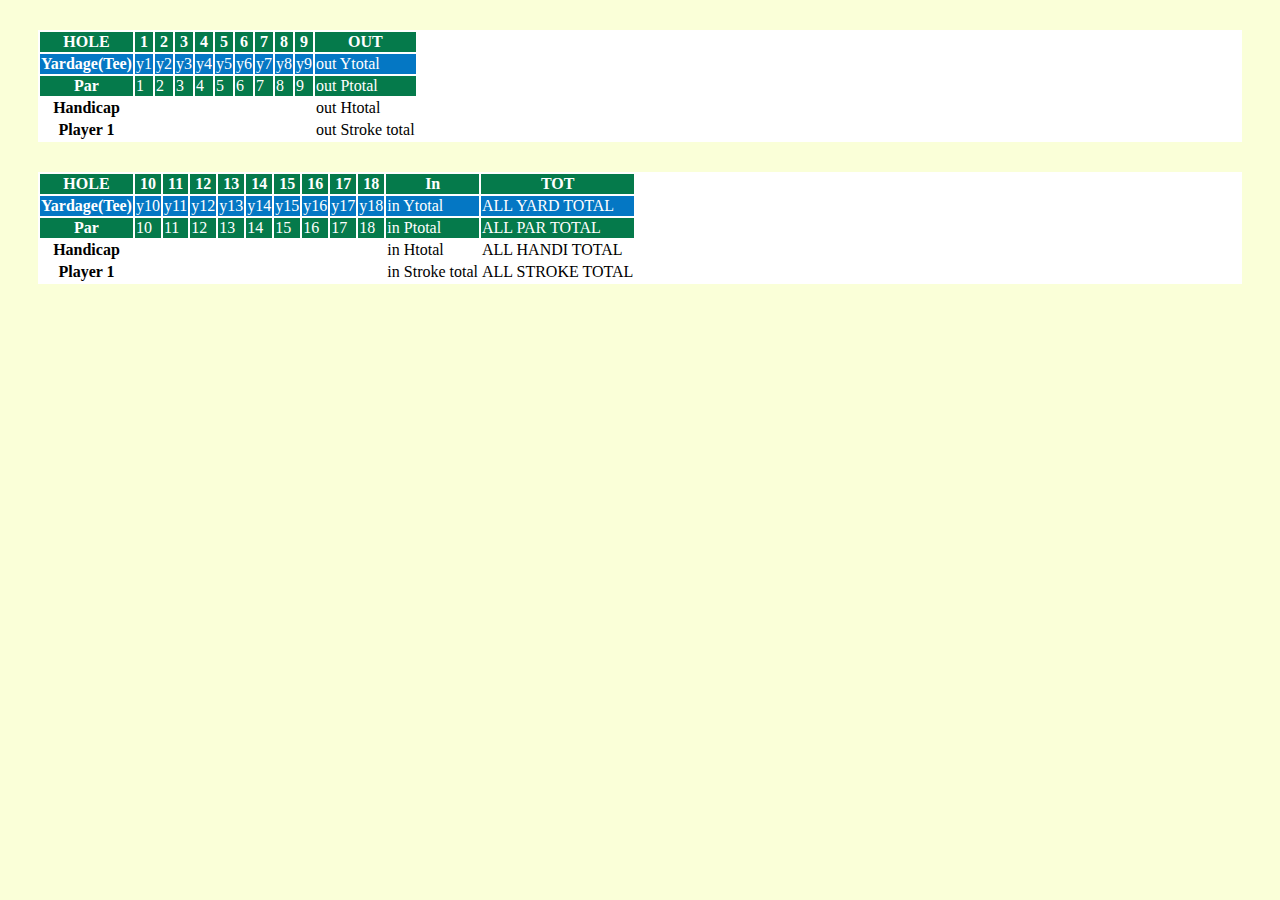
==== scorecard.html @ 48901b78 "fetched data" ====
<!DOCTYPE html>
<html lang="en">
<head>
    <meta charset="UTF-8">
    <meta http-equiv="X-UA-Compatible" content="IE=edge">
    <meta name="viewport" content="width=device-width, initial-scale=1.0">
    <link href="https://cdn.jsdelivr.net/npm/bootstrap@5.1.3/dist/css/bootstrap.min.css" rel="stylesheet" integrity="sha384-1BmE4kWBq78iYhFldvKuhfTAU6auU8tT94WrHftjDbrCEXSU1oBoqyl2QvZ6jIW3" crossorigin="anonymous">
    <link rel="stylesheet" href="css/style.css">
    <title>Golf Scorecard</title>
</head>
<body>
    <div class="container">
        <div class="table-responsive-md">
            <table class="table table-bordered border-dark" id="table1">
                <thead>
                    <tr class="out-row-1">
                        <th scope="col">HOLE</th>
                        <th scope="col">1</th>
                        <th scope="col">2</th>
                        <th scope="col">3</th>
                        <th scope="col">4</th>
                        <th scope="col">5</th>
                        <th scope="col">6</th>
                        <th scope="col">7</th>
                        <th scope="col">8</th>
                        <th scope="col">9</th>
                        <th scope="col">OUT</th>
                        
                    </tr>
                </thead>
                <tbody>
                    <tr class="out-row-2">
                        <th scope="row">Yardage(Tee)</th>
                        <td id="y1-h1">y1</td>
                        <td id="y2-h2">y2</td>
                        <td id="y3-h3">y3</td>
                        <td id="y4-h4">y4</td>
                        <td id="y5-h5">y5</td>
                        <td id="y6-h6">y6</td>
                        <td id="y7-h7">y7</td>
                        <td id="y8-h8">y8</td>
                        <td id="y9-h9">y9</td>
                        <td id="out-yard-total">out Ytotal</td>
                    </tr>

                    <tr class="out-row-3" id="tr-out-3">
                        <th scope="row">Par</th>
                        <td class="p1">1</td>
                        <td class="p1">2</td>
                        <td class="p1">3</td>
                        <td class="p1">4</td>
                        <td class="p1">5</td>
                        <td class="p1">6</td>
                        <td class="p1">7</td>
                        <td class="p1">8</td>
                        <td class="p1">9</td>
                        <td id="out-par-total">out Ptotal</td>
                    </tr>

                    <tr>
                        <th scope="row">Handicap</th>
                        <td></td>
                        <td></td>
                        <td></td>
                        <td></td>
                        <td></td>
                        <td></td>
                        <td></td>
                        <td></td>
                        <td></td>
                        <td>out Htotal</td>
                    </tr>

                    <tr>
                        <th scope="row">Player 1</th>
                        <td></td>
                        <td></td>
                        <td></td>
                        <td></td>
                        <td></td>
                        <td></td>
                        <td></td>
                        <td></td>
                        <td></td>
                        <td>out Stroke total</td>
                    </tr>
                </tbody>
            </table>
        </div>


        <div class="table-responsive-md">
            <table class="table table-bordered border-dark" id="table2">
                <thead>
                    <tr class="in-row-1">
                        <th scope="col">HOLE</th>
                        <th scope="col">10</th>
                        <th scope="col">11</th>
                        <th scope="col">12</th>
                        <th scope="col">13</th>
                        <th scope="col">14</th>
                        <th scope="col">15</th>
                        <th scope="col">16</th>
                        <th scope="col">17</th>
                        <th scope="col">18</th>
                        <th scope="col">In</th>
                        <th scope="col">TOT</th>
                    </tr>
                </thead>
                <tbody>
                    <tr class="in-row-2">
                        <th scope="row">Yardage(Tee)</th>
                        <td id="y1-h1">y10</td>
                        <td>y11</td>
                        <td>y12</td>
                        <td>y13</td>
                        <td>y14</td>
                        <td>y15</td>
                        <td>y16</td>
                        <td>y17</td>
                        <td>y18</td>
                        <td>in Ytotal</td>
                        <td>ALL YARD TOTAL</td>
                    </tr>

                    <tr class="in-row-3">
                        <th scope="row">Par</th>
                        <td>10</td>
                        <td>11</td>
                        <td>12</td>
                        <td>13</td>
                        <td>14</td>
                        <td>15</td>
                        <td>16</td>
                        <td>17</td>
                        <td>18</td>
                        <td id="in-par-total">in Ptotal</td>
                        <td>ALL PAR TOTAL</td>
                    </tr>

                    <tr>
                        <th scope="row">Handicap</th>
                        <td></td>
                        <td></td>
                        <td></td>
                        <td></td>
                        <td></td>
                        <td></td>
                        <td></td>
                        <td></td>
                        <td></td>
                        <td>in Htotal</td>
                        <td>ALL HANDI TOTAL</td>
                    </tr>

                    <tr>
                        <th scope="row">Player 1</th>
                        <td></td>
                        <td></td>
                        <td></td>
                        <td></td>
                        <td></td>
                        <td></td>
                        <td></td>
                        <td></td>
                        <td></td>
                        <td>in Stroke total</td>
                        <td>ALL STROKE TOTAL</td>
                    </tr>
                </tbody>
            </table>
        </div>
    </div>




</body>
<script src="/js/main.js"></script>
</html>
---- css/style.css ----
body {
  background-color: #FAFFD8;
}

.table-responsive-md {
  background-color: white;
  margin: 30px;
}

.in-row-1, .out-row-1 {
  background-color: #057A4B;
  color: white;
}

.in-row-2, .out-row-2 {
  background-color: #0477C4;
  color: white;
}

.in-row-3, .out-row-3 {
  background-color: #057A4B;
  color: white;
}

/*# sourceMappingURL=style.css.map */
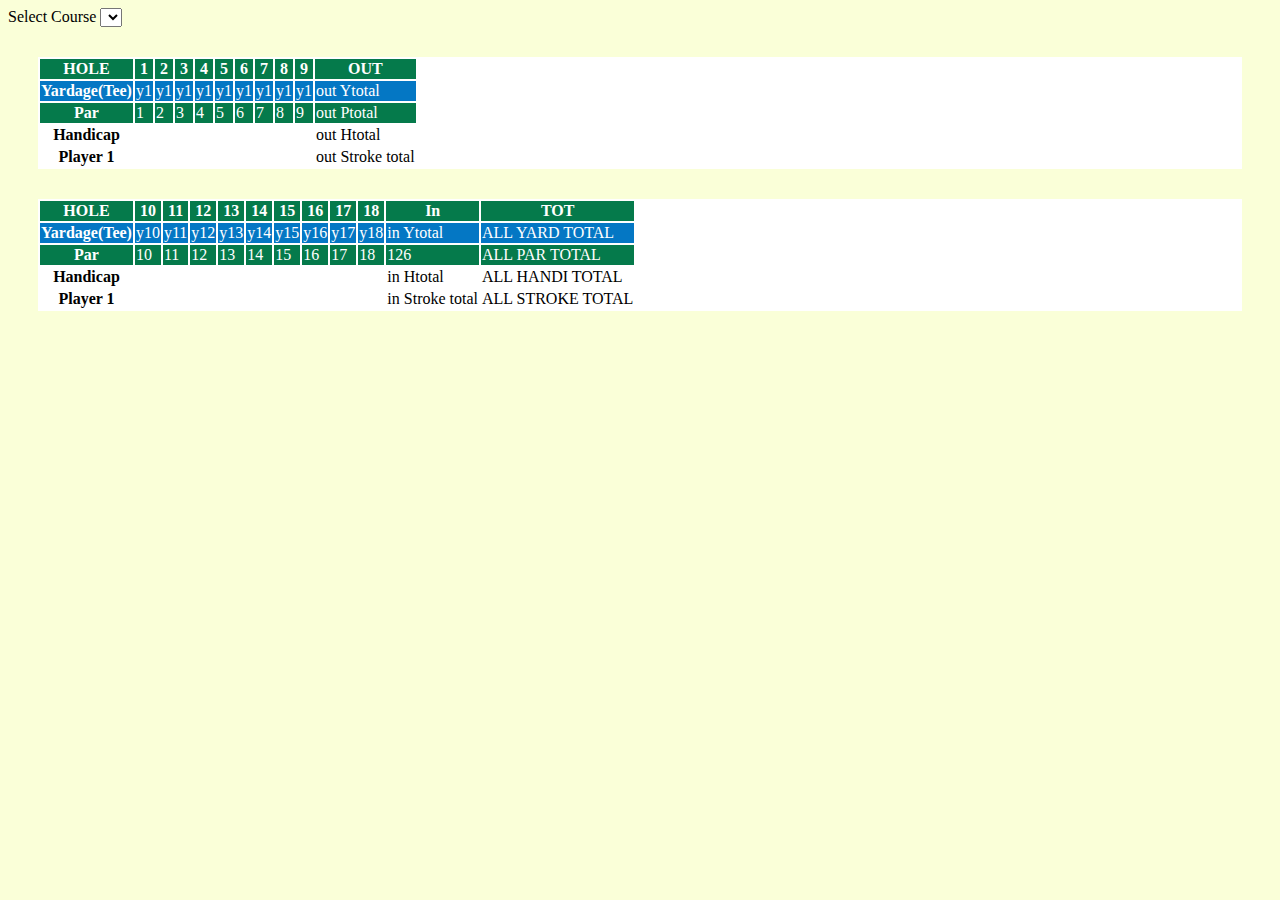
==== commit dc855c27: "changed  html classes, added function to calculate sum" ====
--- a/scorecard.html
+++ b/scorecard.html
@@ -10,10 +10,25 @@
 </head>
 <body>
     <div class="container">
+        <div class="row">
+            <div class="col-lg-12" id="header"></div>
+        </div>
+        <div class="row">
+            <div class="col-lg-12">
+                <div id="options-container"></div>
+            </div>
+        </div>
+
+        <div class="form-group">
+            <label for="course-select">Select Course</label>
+            <select class="form-control" id="course-select"></select>
+        </div>
+          
+          
         <div class="table-responsive-md">
             <table class="table table-bordered border-dark" id="table1">
                 <thead>
-                    <tr class="out-row-1">
+                    <tr class="out-hole-head">
                         <th scope="col">HOLE</th>
                         <th scope="col">1</th>
                         <th scope="col">2</th>
@@ -29,50 +44,50 @@
                     </tr>
                 </thead>
                 <tbody>
-                    <tr class="out-row-2">
+                    <tr class="out-yard-row">
                         <th scope="row">Yardage(Tee)</th>
-                        <td id="y1-h1">y1</td>
-                        <td id="y2-h2">y2</td>
-                        <td id="y3-h3">y3</td>
-                        <td id="y4-h4">y4</td>
-                        <td id="y5-h5">y5</td>
-                        <td id="y6-h6">y6</td>
-                        <td id="y7-h7">y7</td>
-                        <td id="y8-h8">y8</td>
-                        <td id="y9-h9">y9</td>
+                        <td class="yardOut">y1</td>
+                        <td class="yardOut">y1</td>
+                        <td class="yardOut">y1</td>
+                        <td class="yardOut">y1</td>
+                        <td class="yardOut">y1</td>
+                        <td class="yardOut">y1</td>
+                        <td class="yardOut">y1</td>
+                        <td class="yardOut">y1</td>
+                        <td class="yardOut">y1</td>
                         <td id="out-yard-total">out Ytotal</td>
                     </tr>
 
-                    <tr class="out-row-3" id="tr-out-3">
+                    <tr class="out-par-row">
                         <th scope="row">Par</th>
-                        <td class="p1">1</td>
-                        <td class="p1">2</td>
-                        <td class="p1">3</td>
-                        <td class="p1">4</td>
-                        <td class="p1">5</td>
-                        <td class="p1">6</td>
-                        <td class="p1">7</td>
-                        <td class="p1">8</td>
-                        <td class="p1">9</td>
+                        <td class="parOut">1</td>
+                        <td class="parOut">2</td>
+                        <td class="parOut">3</td>
+                        <td class="parOut">4</td>
+                        <td class="parOut">5</td>
+                        <td class="parOut">6</td>
+                        <td class="parOut">7</td>
+                        <td class="parOut">8</td>
+                        <td class="parOut">9</td>
                         <td id="out-par-total">out Ptotal</td>
                     </tr>
 
-                    <tr>
+                    <tr class="out-hand-row">
                         <th scope="row">Handicap</th>
-                        <td></td>
-                        <td></td>
-                        <td></td>
-                        <td></td>
-                        <td></td>
-                        <td></td>
-                        <td></td>
-                        <td></td>
-                        <td></td>
-                        <td>out Htotal</td>
+                        <td class="handOut"></td>
+                        <td class="handOut"></td>
+                        <td class="handOut"></td>
+                        <td class="handOut"></td>
+                        <td class="handOut"></td>
+                        <td class="handOut"></td>
+                        <td class="handOut"></td>
+                        <td class="handOut"></td>
+                        <td class="handOut"></td>
+                        <td id="out-hand-total">out Htotal</td>
                     </tr>
 
                     <tr>
-                        <th scope="row">Player 1</th>
+                        <th scope="row" class="player1In">Player 1</th>
                         <td></td>
                         <td></td>
                         <td></td>
@@ -92,7 +107,7 @@
         <div class="table-responsive-md">
             <table class="table table-bordered border-dark" id="table2">
                 <thead>
-                    <tr class="in-row-1">
+                    <tr class="in-hole-head">
                         <th scope="col">HOLE</th>
                         <th scope="col">10</th>
                         <th scope="col">11</th>
@@ -108,53 +123,53 @@
                     </tr>
                 </thead>
                 <tbody>
-                    <tr class="in-row-2">
+                    <tr class="in-yard-row">
                         <th scope="row">Yardage(Tee)</th>
-                        <td id="y1-h1">y10</td>
-                        <td>y11</td>
-                        <td>y12</td>
-                        <td>y13</td>
-                        <td>y14</td>
-                        <td>y15</td>
-                        <td>y16</td>
-                        <td>y17</td>
-                        <td>y18</td>
-                        <td>in Ytotal</td>
-                        <td>ALL YARD TOTAL</td>
+                        <td class="yardIn">y10</td>
+                        <td class="yardIn">y11</td>
+                        <td class="yardIn">y12</td>
+                        <td class="yardIn">y13</td>
+                        <td class="yardIn">y14</td>
+                        <td class="yardIn">y15</td>
+                        <td class="yardIn">y16</td>
+                        <td class="yardIn">y17</td>
+                        <td class="yardIn">y18</td>
+                        <td id="in-yard-total">in Ytotal</td>
+                        <td id="all-yardage">ALL YARD TOTAL</td>
                     </tr>
 
-                    <tr class="in-row-3">
+                    <tr class="in-par-row">
                         <th scope="row">Par</th>
-                        <td>10</td>
-                        <td>11</td>
-                        <td>12</td>
-                        <td>13</td>
-                        <td>14</td>
-                        <td>15</td>
-                        <td>16</td>
-                        <td>17</td>
-                        <td>18</td>
+                        <td class="parIn">10</td>
+                        <td class="parIn">11</td>
+                        <td class="parIn">12</td>
+                        <td class="parIn">13</td>
+                        <td class="parIn">14</td>
+                        <td class="parIn">15</td>
+                        <td class="parIn">16</td>
+                        <td class="parIn">17</td>
+                        <td class="parIn">18</td>
                         <td id="in-par-total">in Ptotal</td>
-                        <td>ALL PAR TOTAL</td>
+                        <td id="all-Par-Score">ALL PAR TOTAL</td>
                     </tr>
 
                     <tr>
                         <th scope="row">Handicap</th>
-                        <td></td>
-                        <td></td>
-                        <td></td>
-                        <td></td>
-                        <td></td>
-                        <td></td>
-                        <td></td>
-                        <td></td>
-                        <td></td>
-                        <td>in Htotal</td>
-                        <td>ALL HANDI TOTAL</td>
+                        <td class="handIn"></td>
+                        <td class="handIn"></td>
+                        <td class="handIn"></td>
+                        <td class="handIn"></td>
+                        <td class="handIn"></td>
+                        <td class="handIn"></td>
+                        <td class="handIn"></td>
+                        <td class="handIn"></td>
+                        <td class="handIn"></td>
+                        <td id="in-hand-total">in Htotal</td>
+                        <td id="all-handicap">ALL HANDI TOTAL</td>
                     </tr>
 
                     <tr>
-                        <th scope="row">Player 1</th>
+                        <th scope="row" class="player1In">Player 1</th>
                         <td></td>
                         <td></td>
                         <td></td>
--- a/css/style.css
+++ b/css/style.css
@@ -7,17 +7,17 @@
   margin: 30px;
 }
 
-.in-row-1, .out-row-1 {
+.out-hole-head, .in-hole-head {
   background-color: #057A4B;
   color: white;
 }
 
-.in-row-2, .out-row-2 {
+.out-yard-row, .in-yard-row {
   background-color: #0477C4;
   color: white;
 }
 
-.in-row-3, .out-row-3 {
+.out-par-row, .in-par-row {
   background-color: #057A4B;
   color: white;
 }
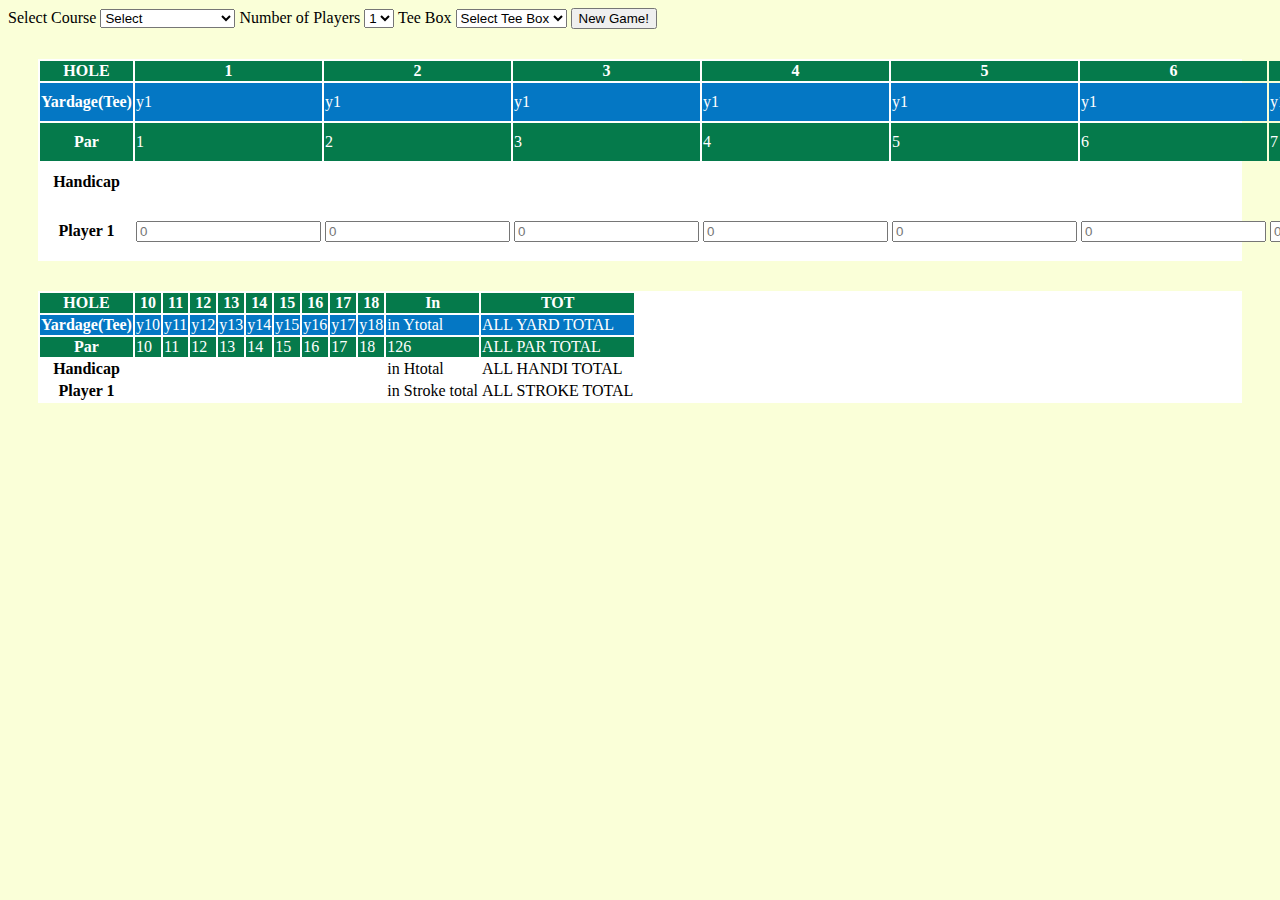
==== commit 231c384b: "added course autofill for yardage, par, and handicap" ====
--- a/scorecard.html
+++ b/scorecard.html
@@ -18,12 +18,31 @@
                 <div id="options-container"></div>
             </div>
         </div>
-
         <div class="form-group">
-            <label for="course-select">Select Course</label>
-            <select class="form-control" id="course-select"></select>
+            <form action="" >
+                <label for="course-select">Select Course</label>
+                <select class="form-control" id="course-select" name="courses">
+                    <option value="Select">Select</option>
+                    <option value="Fox Hollow">Fox Hollow</option>
+                    <option value="Thanksgiving Point">Thanksgiving Point</option>
+                    <option value="Spanish Oaks">Spanish Oaks</option>
+                </select>
+                <label for="player-select">Number of Players</label>
+                <select class="form-control" id="player-select" name="players">
+                    <option value="1">1</option>
+                    <option value="2">2</option>
+                    <option value="3">3</option>
+                    <option value="4">4</option>
+                </select>
+                <label for="teeBox-select">Tee Box</label>
+                <select class="form-control" id="teeBox-select" name="teeBox" value="" onchange="selectTeeBox">
+                    <option value="">Select Tee Box</option>
+                </select>
+                <button type="submit">New Game!</button>
+            </form>
         </div>
           
+        
           
         <div class="table-responsive-md">
             <table class="table table-bordered border-dark" id="table1">
@@ -46,57 +65,57 @@
                 <tbody>
                     <tr class="out-yard-row">
                         <th scope="row">Yardage(Tee)</th>
-                        <td class="yardOut">y1</td>
-                        <td class="yardOut">y1</td>
-                        <td class="yardOut">y1</td>
-                        <td class="yardOut">y1</td>
-                        <td class="yardOut">y1</td>
-                        <td class="yardOut">y1</td>
-                        <td class="yardOut">y1</td>
-                        <td class="yardOut">y1</td>
-                        <td class="yardOut">y1</td>
+                        <td class="yardOut" id="y1">y1</td>
+                        <td class="yardOut" id="y2">y1</td>
+                        <td class="yardOut" id="y3">y1</td>
+                        <td class="yardOut" id="y4">y1</td>
+                        <td class="yardOut" id="y5">y1</td>
+                        <td class="yardOut" id="y6">y1</td>
+                        <td class="yardOut" id="y7">y1</td>
+                        <td class="yardOut" id="y8">y1</td>
+                        <td class="yardOut" id="y9">y1</td>
                         <td id="out-yard-total">out Ytotal</td>
                     </tr>
 
                     <tr class="out-par-row">
                         <th scope="row">Par</th>
-                        <td class="parOut">1</td>
-                        <td class="parOut">2</td>
-                        <td class="parOut">3</td>
-                        <td class="parOut">4</td>
-                        <td class="parOut">5</td>
-                        <td class="parOut">6</td>
-                        <td class="parOut">7</td>
-                        <td class="parOut">8</td>
-                        <td class="parOut">9</td>
+                        <td class="parOut" id="p1">1</td>
+                        <td class="parOut" id="p2">2</td>
+                        <td class="parOut" id="p3">3</td>
+                        <td class="parOut" id="p4">4</td>
+                        <td class="parOut" id="p5">5</td>
+                        <td class="parOut" id="p6">6</td>
+                        <td class="parOut" id="p7">7</td>
+                        <td class="parOut" id="p8">8</td>
+                        <td class="parOut" id="p9">9</td>
                         <td id="out-par-total">out Ptotal</td>
                     </tr>
 
                     <tr class="out-hand-row">
                         <th scope="row">Handicap</th>
-                        <td class="handOut"></td>
-                        <td class="handOut"></td>
-                        <td class="handOut"></td>
-                        <td class="handOut"></td>
-                        <td class="handOut"></td>
-                        <td class="handOut"></td>
-                        <td class="handOut"></td>
-                        <td class="handOut"></td>
-                        <td class="handOut"></td>
+                        <td class="handOut" id="h1"></td>
+                        <td class="handOut" id="h2"></td>
+                        <td class="handOut" id="h3"></td>
+                        <td class="handOut" id="h4"></td>
+                        <td class="handOut" id="h5"></td>
+                        <td class="handOut" id="h6"></td>
+                        <td class="handOut" id="h7"></td>
+                        <td class="handOut" id="h8"></td>
+                        <td class="handOut" id="h9"></td>
                         <td id="out-hand-total">out Htotal</td>
                     </tr>
 
                     <tr>
                         <th scope="row" class="player1In">Player 1</th>
-                        <td></td>
-                        <td></td>
-                        <td></td>
-                        <td></td>
-                        <td></td>
-                        <td></td>
-                        <td></td>
-                        <td></td>
-                        <td></td>
+                        <td><input type="number" onchange="saveValue(this)" class="score-1" name="quantity" min="1" placeholder="0"></td>
+                        <td><input type="number" class="score-1" name="quantity" min="1" placeholder="0"></td>
+                        <td><input type="number" class="score-1" name="quantity" min="1" placeholder="0"></td>
+                        <td><input type="number" class="score-1" name="quantity" min="1" placeholder="0"></td>
+                        <td><input type="number" class="score-1" name="quantity" min="1" placeholder="0"></td>
+                        <td><input type="number" class="score-1" name="quantity" min="1" placeholder="0"></td>
+                        <td><input type="number" class="score-1" name="quantity" min="1" placeholder="0"></td>
+                        <td><input type="number" class="score-1" name="quantity" min="1" placeholder="0"></td>
+                        <td><input type="number" class="score-1" name="quantity" min="1" placeholder="0"></td>
                         <td>out Stroke total</td>
                     </tr>
                 </tbody>
@@ -125,45 +144,45 @@
                 <tbody>
                     <tr class="in-yard-row">
                         <th scope="row">Yardage(Tee)</th>
-                        <td class="yardIn">y10</td>
-                        <td class="yardIn">y11</td>
-                        <td class="yardIn">y12</td>
-                        <td class="yardIn">y13</td>
-                        <td class="yardIn">y14</td>
-                        <td class="yardIn">y15</td>
-                        <td class="yardIn">y16</td>
-                        <td class="yardIn">y17</td>
-                        <td class="yardIn">y18</td>
+                        <td class="yardIn" id="y10">y10</td>
+                        <td class="yardIn" id="y11">y11</td>
+                        <td class="yardIn" id="y12">y12</td>
+                        <td class="yardIn" id="y13">y13</td>
+                        <td class="yardIn" id="y14">y14</td>
+                        <td class="yardIn" id="y15">y15</td>
+                        <td class="yardIn" id="y16">y16</td>
+                        <td class="yardIn" id="y17">y17</td>
+                        <td class="yardIn" id="y18">y18</td>
                         <td id="in-yard-total">in Ytotal</td>
                         <td id="all-yardage">ALL YARD TOTAL</td>
                     </tr>
 
                     <tr class="in-par-row">
                         <th scope="row">Par</th>
-                        <td class="parIn">10</td>
-                        <td class="parIn">11</td>
-                        <td class="parIn">12</td>
-                        <td class="parIn">13</td>
-                        <td class="parIn">14</td>
-                        <td class="parIn">15</td>
-                        <td class="parIn">16</td>
-                        <td class="parIn">17</td>
-                        <td class="parIn">18</td>
+                        <td class="parIn" id="p10">10</td>
+                        <td class="parIn" id="p11">11</td>
+                        <td class="parIn" id="p12">12</td>
+                        <td class="parIn" id="p13">13</td>
+                        <td class="parIn" id="p14">14</td>
+                        <td class="parIn" id="p15">15</td>
+                        <td class="parIn" id="p16">16</td>
+                        <td class="parIn" id="p17">17</td>
+                        <td class="parIn" id="p18">18</td>
                         <td id="in-par-total">in Ptotal</td>
                         <td id="all-Par-Score">ALL PAR TOTAL</td>
                     </tr>
 
                     <tr>
                         <th scope="row">Handicap</th>
-                        <td class="handIn"></td>
-                        <td class="handIn"></td>
-                        <td class="handIn"></td>
-                        <td class="handIn"></td>
-                        <td class="handIn"></td>
-                        <td class="handIn"></td>
-                        <td class="handIn"></td>
-                        <td class="handIn"></td>
-                        <td class="handIn"></td>
+                        <td class="handIn" id="h10"></td>
+                        <td class="handIn" id="h11"></td>
+                        <td class="handIn" id="h12"></td>
+                        <td class="handIn" id="h13"></td>
+                        <td class="handIn" id="h14"></td>
+                        <td class="handIn" id="h15"></td>
+                        <td class="handIn" id="h16"></td>
+                        <td class="handIn" id="h17"></td>
+                        <td class="handIn" id="h18"></td>
                         <td id="in-hand-total">in Htotal</td>
                         <td id="all-handicap">ALL HANDI TOTAL</td>
                     </tr>
@@ -186,10 +205,21 @@
             </table>
         </div>
     </div>
-
+    <template>
+        <th scope="row" class="player1In">Player 1</th>
+        <td><input type="number" id="quantity" name="quantity" min="1" placeholder="0"></td>
+        <td><input type="number" id="quantity" name="quantity" min="1" placeholder="0"></td>
+        <td><input type="number" id="quantity" name="quantity" min="1" placeholder="0"></td>
+        <td><input type="number" id="quantity" name="quantity" min="1" placeholder="0"></td>
+        <td><input type="number" id="quantity" name="quantity" min="1" placeholder="0"></td>
+        <td><input type="number" id="quantity" name="quantity" min="1" placeholder="0"></td>
+        <td><input type="number" id="quantity" name="quantity" min="1" placeholder="0"></td>
+        <td><input type="number" id="quantity" name="quantity" min="1" placeholder="0"></td>
+        <td><input type="number" id="quantity" name="quantity" min="1" placeholder="0"></td>
+    </template>
 
 
 
 </body>
-<script src="/js/main.js"></script>
+<script src="./js/main.js"></script>
 </html>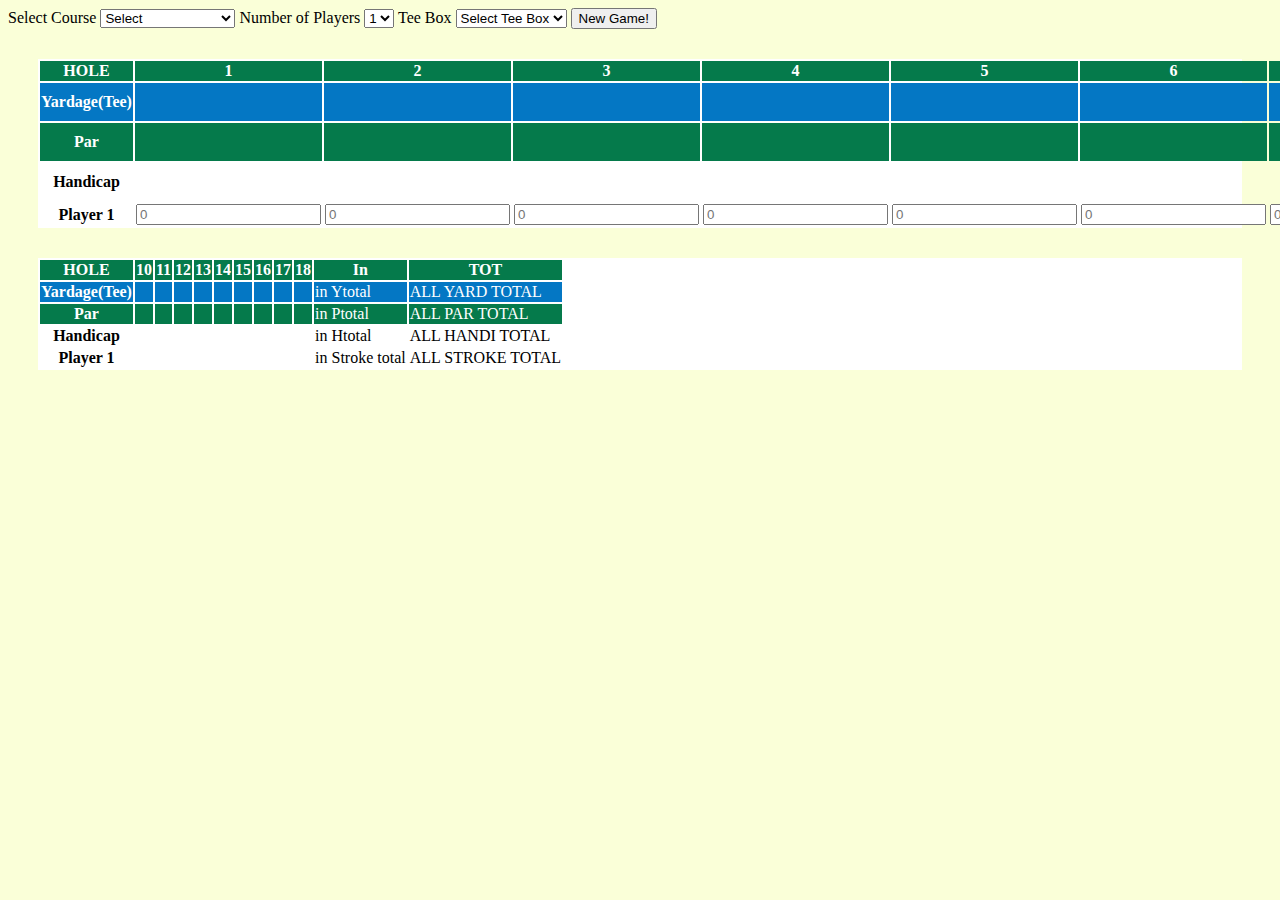
==== commit 37987f35: "added function to calculate stroke total" ====
--- a/scorecard.html
+++ b/scorecard.html
@@ -65,29 +65,29 @@
                 <tbody>
                     <tr class="out-yard-row">
                         <th scope="row">Yardage(Tee)</th>
-                        <td class="yardOut" id="y1">y1</td>
-                        <td class="yardOut" id="y2">y1</td>
-                        <td class="yardOut" id="y3">y1</td>
-                        <td class="yardOut" id="y4">y1</td>
-                        <td class="yardOut" id="y5">y1</td>
-                        <td class="yardOut" id="y6">y1</td>
-                        <td class="yardOut" id="y7">y1</td>
-                        <td class="yardOut" id="y8">y1</td>
-                        <td class="yardOut" id="y9">y1</td>
+                        <td class="yardOut" id="y1"></td>
+                        <td class="yardOut" id="y2"></td>
+                        <td class="yardOut" id="y3"></td>
+                        <td class="yardOut" id="y4"></td>
+                        <td class="yardOut" id="y5"></td>
+                        <td class="yardOut" id="y6"></td>
+                        <td class="yardOut" id="y7"></td>
+                        <td class="yardOut" id="y8"></td>
+                        <td class="yardOut" id="y9"></td>
                         <td id="out-yard-total">out Ytotal</td>
                     </tr>
 
                     <tr class="out-par-row">
                         <th scope="row">Par</th>
-                        <td class="parOut" id="p1">1</td>
-                        <td class="parOut" id="p2">2</td>
-                        <td class="parOut" id="p3">3</td>
-                        <td class="parOut" id="p4">4</td>
-                        <td class="parOut" id="p5">5</td>
-                        <td class="parOut" id="p6">6</td>
-                        <td class="parOut" id="p7">7</td>
-                        <td class="parOut" id="p8">8</td>
-                        <td class="parOut" id="p9">9</td>
+                        <td class="parOut" id="p1"></td>
+                        <td class="parOut" id="p2"></td>
+                        <td class="parOut" id="p3"></td>
+                        <td class="parOut" id="p4"></td>
+                        <td class="parOut" id="p5"></td>
+                        <td class="parOut" id="p6"></td>
+                        <td class="parOut" id="p7"></td>
+                        <td class="parOut" id="p8"></td>
+                        <td class="parOut" id="p9"></td>
                         <td id="out-par-total">out Ptotal</td>
                     </tr>
 
@@ -107,16 +107,16 @@
 
                     <tr>
                         <th scope="row" class="player1In">Player 1</th>
-                        <td><input type="number" onchange="saveValue(this)" class="score-1" name="quantity" min="1" placeholder="0"></td>
-                        <td><input type="number" class="score-1" name="quantity" min="1" placeholder="0"></td>
-                        <td><input type="number" class="score-1" name="quantity" min="1" placeholder="0"></td>
-                        <td><input type="number" class="score-1" name="quantity" min="1" placeholder="0"></td>
-                        <td><input type="number" class="score-1" name="quantity" min="1" placeholder="0"></td>
-                        <td><input type="number" class="score-1" name="quantity" min="1" placeholder="0"></td>
-                        <td><input type="number" class="score-1" name="quantity" min="1" placeholder="0"></td>
-                        <td><input type="number" class="score-1" name="quantity" min="1" placeholder="0"></td>
-                        <td><input type="number" class="score-1" name="quantity" min="1" placeholder="0"></td>
-                        <td>out Stroke total</td>
+                        <td><input type="number" class="score-1" name="quantity" min="1" placeholder="0"></td>
+                        <td><input type="number" class="score-1" name="quantity" min="1" placeholder="0"></td>
+                        <td><input type="number" class="score-1" name="quantity" min="1" placeholder="0"></td>
+                        <td><input type="number" class="score-1" name="quantity" min="1" placeholder="0"></td>
+                        <td><input type="number" class="score-1" name="quantity" min="1" placeholder="0"></td>
+                        <td><input type="number" class="score-1" name="quantity" min="1" placeholder="0"></td>
+                        <td><input type="number" class="score-1" name="quantity" min="1" placeholder="0"></td>
+                        <td><input type="number" class="score-1" name="quantity" min="1" placeholder="0"></td>
+                        <td><input type="number" class="score-1" name="quantity" min="1" placeholder="0"></td>
+                        <td id="playerOutTotal"></td>
                     </tr>
                 </tbody>
             </table>
@@ -144,32 +144,32 @@
                 <tbody>
                     <tr class="in-yard-row">
                         <th scope="row">Yardage(Tee)</th>
-                        <td class="yardIn" id="y10">y10</td>
-                        <td class="yardIn" id="y11">y11</td>
-                        <td class="yardIn" id="y12">y12</td>
-                        <td class="yardIn" id="y13">y13</td>
-                        <td class="yardIn" id="y14">y14</td>
-                        <td class="yardIn" id="y15">y15</td>
-                        <td class="yardIn" id="y16">y16</td>
-                        <td class="yardIn" id="y17">y17</td>
-                        <td class="yardIn" id="y18">y18</td>
+                        <td class="yardIn" id="y10"></td>
+                        <td class="yardIn" id="y11"></td>
+                        <td class="yardIn" id="y12"></td>
+                        <td class="yardIn" id="y13"></td>
+                        <td class="yardIn" id="y14"></td>
+                        <td class="yardIn" id="y15"></td>
+                        <td class="yardIn" id="y16"></td>
+                        <td class="yardIn" id="y17"></td>
+                        <td class="yardIn" id="y18"></td>
                         <td id="in-yard-total">in Ytotal</td>
                         <td id="all-yardage">ALL YARD TOTAL</td>
                     </tr>
 
                     <tr class="in-par-row">
                         <th scope="row">Par</th>
-                        <td class="parIn" id="p10">10</td>
-                        <td class="parIn" id="p11">11</td>
-                        <td class="parIn" id="p12">12</td>
-                        <td class="parIn" id="p13">13</td>
-                        <td class="parIn" id="p14">14</td>
-                        <td class="parIn" id="p15">15</td>
-                        <td class="parIn" id="p16">16</td>
-                        <td class="parIn" id="p17">17</td>
-                        <td class="parIn" id="p18">18</td>
+                        <td class="parIn" id="p10"></td>
+                        <td class="parIn" id="p11"></td>
+                        <td class="parIn" id="p12"></td>
+                        <td class="parIn" id="p13"></td>
+                        <td class="parIn" id="p14"></td>
+                        <td class="parIn" id="p15"></td>
+                        <td class="parIn" id="p16"></td>
+                        <td class="parIn" id="p17"></td>
+                        <td class="parIn" id="p18"></td>
                         <td id="in-par-total">in Ptotal</td>
-                        <td id="all-Par-Score">ALL PAR TOTAL</td>
+                        <td id="all-par">ALL PAR TOTAL</td>
                     </tr>
 
                     <tr>
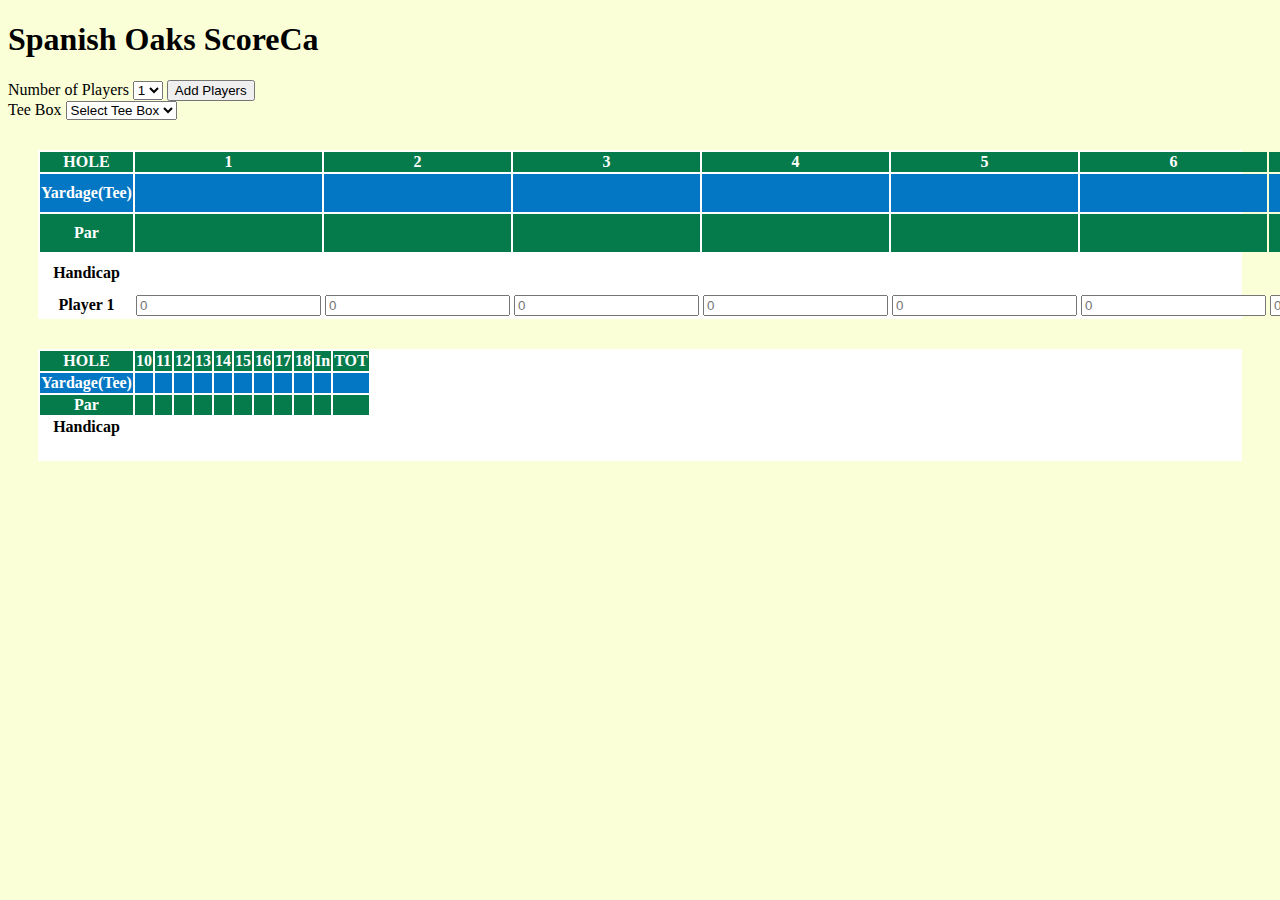
==== commit 357c576b: "cleaned up js added more functionality" ====
--- a/scorecard.html
+++ b/scorecard.html
@@ -20,25 +20,29 @@
         </div>
         <div class="form-group">
             <form action="" >
-                <label for="course-select">Select Course</label>
+                <h1>Spanish Oaks ScoreCa</h1>
+                <!-- <label for="course-select">Select Course</label>
                 <select class="form-control" id="course-select" name="courses">
                     <option value="Select">Select</option>
                     <option value="Fox Hollow">Fox Hollow</option>
                     <option value="Thanksgiving Point">Thanksgiving Point</option>
                     <option value="Spanish Oaks">Spanish Oaks</option>
-                </select>
-                <label for="player-select">Number of Players</label>
-                <select class="form-control" id="player-select" name="players">
-                    <option value="1">1</option>
-                    <option value="2">2</option>
-                    <option value="3">3</option>
-                    <option value="4">4</option>
-                </select>
+                </select> -->
+                <div>
+                    <label for="player-select">Number of Players</label>
+                    <select class="form-control" id="player-select" name="players">
+                        <option value="1">1</option>
+                        <option value="2">2</option>
+                        <option value="3">3</option>
+                        <option value="4">4</option>
+                    </select>
+                    <input type="button" id="playerButton" value="Add Players">
+                </div>
                 <label for="teeBox-select">Tee Box</label>
                 <select class="form-control" id="teeBox-select" name="teeBox" value="" onchange="selectTeeBox">
                     <option value="">Select Tee Box</option>
                 </select>
-                <button type="submit">New Game!</button>
+                
             </form>
         </div>
           
@@ -106,7 +110,7 @@
                     </tr>
 
                     <tr>
-                        <th scope="row" class="player1In">Player 1</th>
+                        <th scope="row" class="player1Out">Player 1</th>
                         <td><input type="number" class="score-1" name="quantity" min="1" placeholder="0"></td>
                         <td><input type="number" class="score-1" name="quantity" min="1" placeholder="0"></td>
                         <td><input type="number" class="score-1" name="quantity" min="1" placeholder="0"></td>
@@ -153,8 +157,8 @@
                         <td class="yardIn" id="y16"></td>
                         <td class="yardIn" id="y17"></td>
                         <td class="yardIn" id="y18"></td>
-                        <td id="in-yard-total">in Ytotal</td>
-                        <td id="all-yardage">ALL YARD TOTAL</td>
+                        <td id="in-yard-total"></td>
+                        <td id="all-yardage"></td>
                     </tr>
 
                     <tr class="in-par-row">
@@ -168,8 +172,8 @@
                         <td class="parIn" id="p16"></td>
                         <td class="parIn" id="p17"></td>
                         <td class="parIn" id="p18"></td>
-                        <td id="in-par-total">in Ptotal</td>
-                        <td id="all-par">ALL PAR TOTAL</td>
+                        <td id="in-par-total"></td>
+                        <td id="all-par"></td>
                     </tr>
 
                     <tr>
@@ -183,30 +187,30 @@
                         <td class="handIn" id="h16"></td>
                         <td class="handIn" id="h17"></td>
                         <td class="handIn" id="h18"></td>
-                        <td id="in-hand-total">in Htotal</td>
-                        <td id="all-handicap">ALL HANDI TOTAL</td>
+                        <td id="in-hand-total"></td>
+                        <td id="all-handicap"></td>
                     </tr>
 
                     <tr>
-                        <th scope="row" class="player1In">Player 1</th>
-                        <td></td>
-                        <td></td>
-                        <td></td>
-                        <td></td>
-                        <td></td>
-                        <td></td>
-                        <td></td>
-                        <td></td>
-                        <td></td>
-                        <td>in Stroke total</td>
-                        <td>ALL STROKE TOTAL</td>
+                        <th scope="row" class="player1In" contenteditable="true"></th>
+                        <td></td>
+                        <td></td>
+                        <td></td>
+                        <td></td>
+                        <td></td>
+                        <td></td>
+                        <td></td>
+                        <td></td>
+                        <td></td>
+                        <td></td>
+                        <td></td>
                     </tr>
                 </tbody>
             </table>
         </div>
     </div>
     <template>
-        <th scope="row" class="player1In">Player 1</th>
+        <th scope="row" class="player1In"></th>
         <td><input type="number" id="quantity" name="quantity" min="1" placeholder="0"></td>
         <td><input type="number" id="quantity" name="quantity" min="1" placeholder="0"></td>
         <td><input type="number" id="quantity" name="quantity" min="1" placeholder="0"></td>
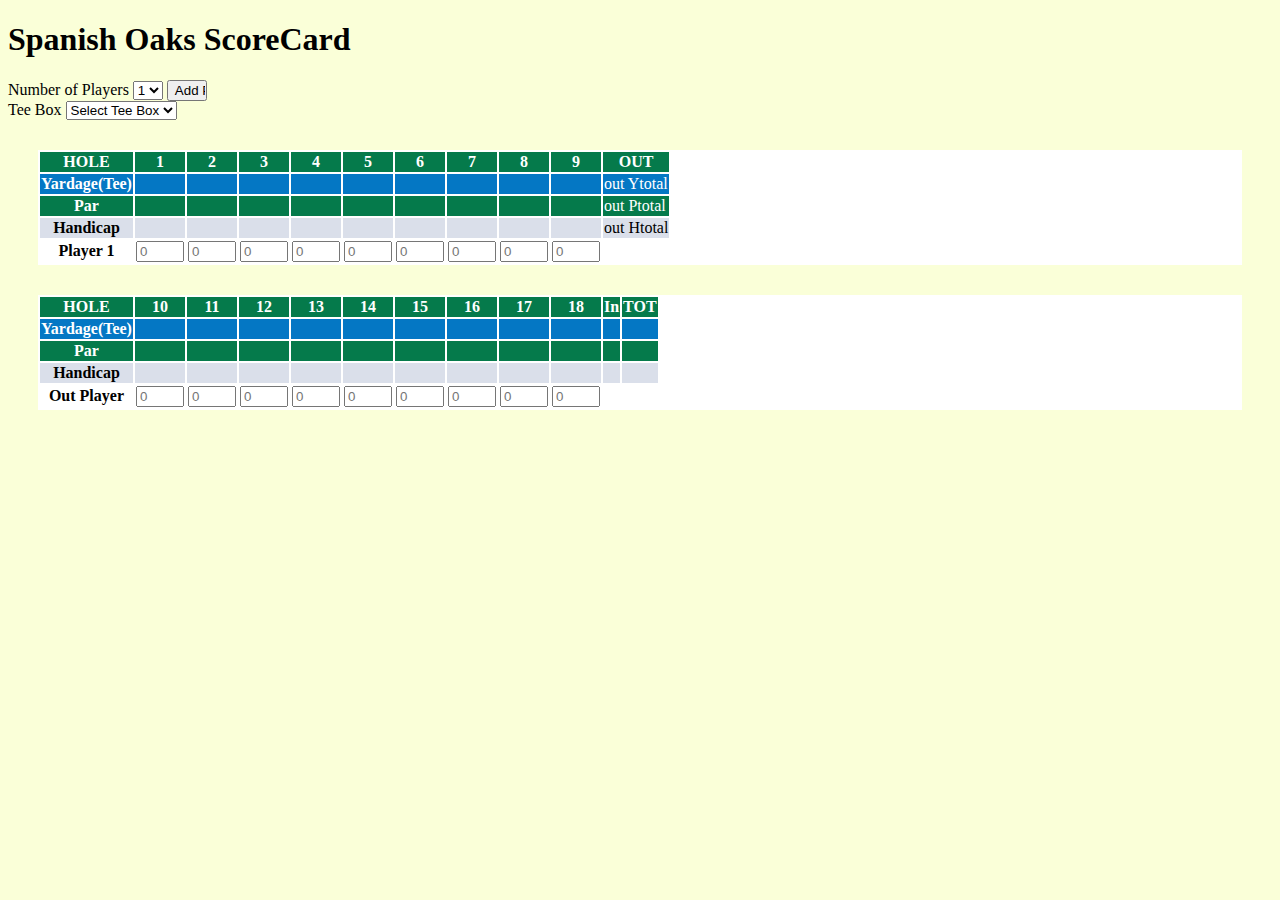
==== commit ff882c5c: "added font-weight to score total, adjusted input width, finished all js calculations for totals" ====
--- a/scorecard.html
+++ b/scorecard.html
@@ -10,17 +10,9 @@
 </head>
 <body>
     <div class="container">
-        <div class="row">
-            <div class="col-lg-12" id="header"></div>
-        </div>
-        <div class="row">
-            <div class="col-lg-12">
-                <div id="options-container"></div>
-            </div>
-        </div>
         <div class="form-group">
             <form action="" >
-                <h1>Spanish Oaks ScoreCa</h1>
+                <h1>Spanish Oaks ScoreCard</h1>
                 <!-- <label for="course-select">Select Course</label>
                 <select class="form-control" id="course-select" name="courses">
                     <option value="Select">Select</option>
@@ -110,7 +102,7 @@
                     </tr>
 
                     <tr>
-                        <th scope="row" class="player1Out">Player 1</th>
+                        <th scope="row" class="player1Out" contenteditable="true">Player 1</th>
                         <td><input type="number" class="score-1" name="quantity" min="1" placeholder="0"></td>
                         <td><input type="number" class="score-1" name="quantity" min="1" placeholder="0"></td>
                         <td><input type="number" class="score-1" name="quantity" min="1" placeholder="0"></td>
@@ -176,7 +168,7 @@
                         <td id="all-par"></td>
                     </tr>
 
-                    <tr>
+                    <tr class="in-hand-row">
                         <th scope="row">Handicap</th>
                         <td class="handIn" id="h10"></td>
                         <td class="handIn" id="h11"></td>
@@ -192,36 +184,54 @@
                     </tr>
 
                     <tr>
-                        <th scope="row" class="player1In" contenteditable="true"></th>
-                        <td></td>
-                        <td></td>
-                        <td></td>
-                        <td></td>
-                        <td></td>
-                        <td></td>
-                        <td></td>
-                        <td></td>
-                        <td></td>
-                        <td></td>
-                        <td></td>
+                        <th scope="row" class="player1In" contenteditable="true">Out Player</th>
+                        <td><input type="number" class="score-1" name="quantity" min="1" placeholder="0"></td>
+                        <td><input type="number" class="score-1" name="quantity" min="1" placeholder="0"></td>
+                        <td><input type="number" class="score-1" name="quantity" min="1" placeholder="0"></td>
+                        <td><input type="number" class="score-1" name="quantity" min="1" placeholder="0"></td>
+                        <td><input type="number" class="score-1" name="quantity" min="1" placeholder="0"></td>
+                        <td><input type="number" class="score-1" name="quantity" min="1" placeholder="0"></td>
+                        <td><input type="number" class="score-1" name="quantity" min="1" placeholder="0"></td>
+                        <td><input type="number" class="score-1" name="quantity" min="1" placeholder="0"></td>
+                        <td><input type="number" class="score-1" name="quantity" min="1" placeholder="0"></td>
+                        <td id="playerInTotal"></td>
+                        <td id="all-score"></td>
                     </tr>
                 </tbody>
             </table>
         </div>
     </div>
-    <template>
-        <th scope="row" class="player1In"></th>
-        <td><input type="number" id="quantity" name="quantity" min="1" placeholder="0"></td>
-        <td><input type="number" id="quantity" name="quantity" min="1" placeholder="0"></td>
-        <td><input type="number" id="quantity" name="quantity" min="1" placeholder="0"></td>
-        <td><input type="number" id="quantity" name="quantity" min="1" placeholder="0"></td>
-        <td><input type="number" id="quantity" name="quantity" min="1" placeholder="0"></td>
-        <td><input type="number" id="quantity" name="quantity" min="1" placeholder="0"></td>
-        <td><input type="number" id="quantity" name="quantity" min="1" placeholder="0"></td>
-        <td><input type="number" id="quantity" name="quantity" min="1" placeholder="0"></td>
-        <td><input type="number" id="quantity" name="quantity" min="1" placeholder="0"></td>
+    <template id="playerIn">
+        <tr>
+            <th scope="row" class="player1Out" contenteditable="true">Player 1</th>
+            <td><input type="number" class="score-1" name="quantity" min="1" placeholder="0"></td>
+            <td><input type="number" class="score-1" name="quantity" min="1" placeholder="0"></td>
+            <td><input type="number" class="score-1" name="quantity" min="1" placeholder="0"></td>
+            <td><input type="number" class="score-1" name="quantity" min="1" placeholder="0"></td>
+            <td><input type="number" class="score-1" name="quantity" min="1" placeholder="0"></td>
+            <td><input type="number" class="score-1" name="quantity" min="1" placeholder="0"></td>
+            <td><input type="number" class="score-1" name="quantity" min="1" placeholder="0"></td>
+            <td><input type="number" class="score-1" name="quantity" min="1" placeholder="0"></td>
+            <td><input type="number" class="score-1" name="quantity" min="1" placeholder="0"></td>
+            <td id="playerOutTotal"></td>
+        </tr>
     </template>
-
+    <template id="playerOut">
+        <tr>
+            <th scope="row" class="player1In" contenteditable="true">Out Player</th>
+            <td><input type="number" class="score-1" name="quantity" min="1" placeholder="0"></td>
+            <td><input type="number" class="score-1" name="quantity" min="1" placeholder="0"></td>
+            <td><input type="number" class="score-1" name="quantity" min="1" placeholder="0"></td>
+            <td><input type="number" class="score-1" name="quantity" min="1" placeholder="0"></td>
+            <td><input type="number" class="score-1" name="quantity" min="1" placeholder="0"></td>
+            <td><input type="number" class="score-1" name="quantity" min="1" placeholder="0"></td>
+            <td><input type="number" class="score-1" name="quantity" min="1" placeholder="0"></td>
+            <td><input type="number" class="score-1" name="quantity" min="1" placeholder="0"></td>
+            <td><input type="number" class="score-1" name="quantity" min="1" placeholder="0"></td>
+            <td id="playerInTotal"></td>
+            <td id="all-score"></td>
+        </tr>
+    </template>
 
 
 </body>
--- a/css/style.css
+++ b/css/style.css
@@ -22,4 +22,16 @@
   color: white;
 }
 
+.out-hand-row, .in-hand-row {
+  background-color: #dadfea;
+}
+
+input {
+  width: 40px;
+}
+
+#all-score {
+  font-weight: bold;
+}
+
 /*# sourceMappingURL=style.css.map */
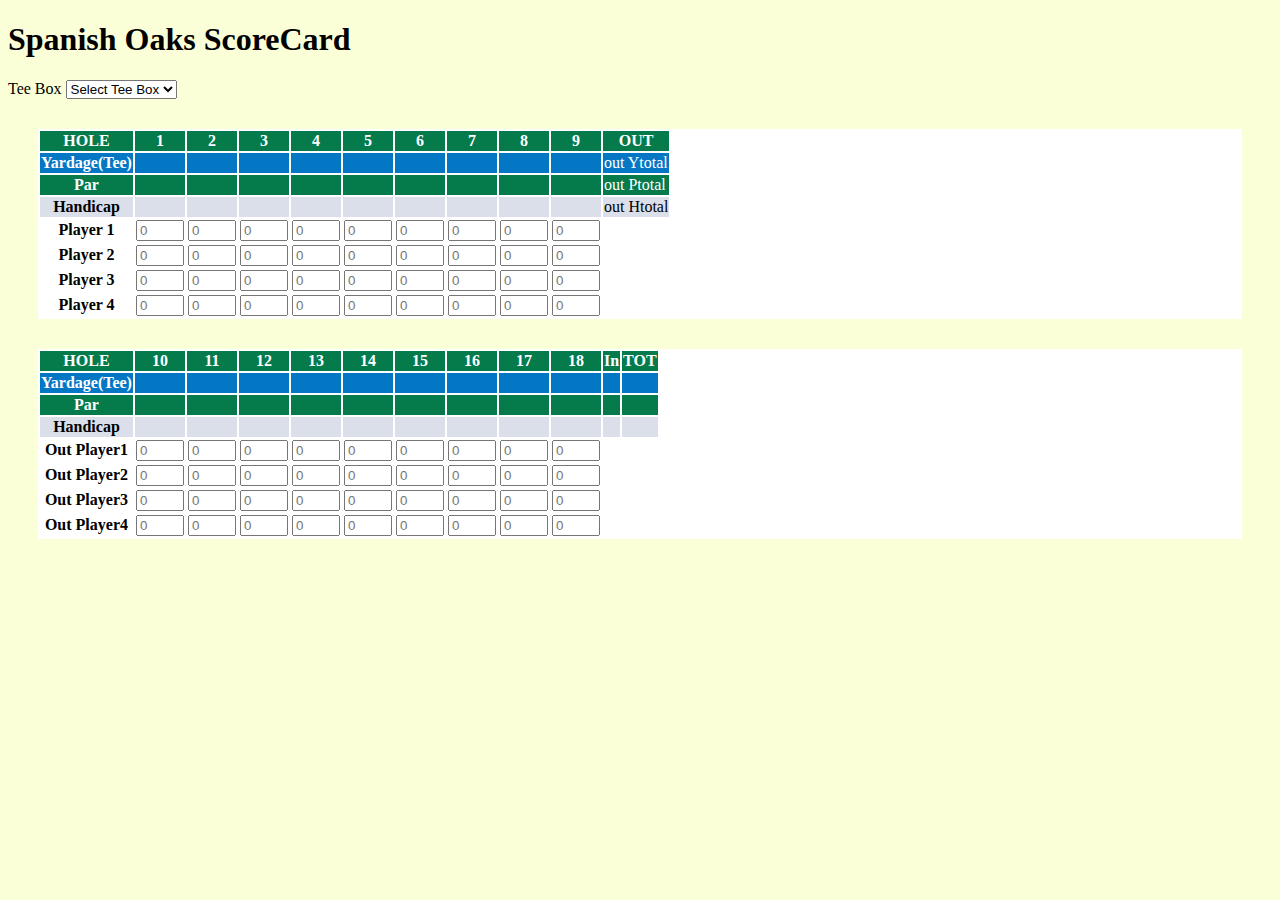
==== commit dfe6abee: "added 4 players" ====
--- a/scorecard.html
+++ b/scorecard.html
@@ -20,7 +20,7 @@
                     <option value="Thanksgiving Point">Thanksgiving Point</option>
                     <option value="Spanish Oaks">Spanish Oaks</option>
                 </select> -->
-                <div>
+                <!-- <div>
                     <label for="player-select">Number of Players</label>
                     <select class="form-control" id="player-select" name="players">
                         <option value="1">1</option>
@@ -29,7 +29,7 @@
                         <option value="4">4</option>
                     </select>
                     <input type="button" id="playerButton" value="Add Players">
-                </div>
+                </div> -->
                 <label for="teeBox-select">Tee Box</label>
                 <select class="form-control" id="teeBox-select" name="teeBox" value="" onchange="selectTeeBox">
                     <option value="">Select Tee Box</option>
@@ -114,6 +114,48 @@
                         <td><input type="number" class="score-1" name="quantity" min="1" placeholder="0"></td>
                         <td id="playerOutTotal"></td>
                     </tr>
+
+                    <tr>
+                        <th scope="row" class="player2Out" contenteditable="true">Player 2</th>
+                        <td><input type="number" class="score-2" name="quantity" min="1" placeholder="0"></td>
+                        <td><input type="number" class="score-2" name="quantity" min="1" placeholder="0"></td>
+                        <td><input type="number" class="score-2" name="quantity" min="1" placeholder="0"></td>
+                        <td><input type="number" class="score-2" name="quantity" min="1" placeholder="0"></td>
+                        <td><input type="number" class="score-2" name="quantity" min="1" placeholder="0"></td>
+                        <td><input type="number" class="score-2" name="quantity" min="1" placeholder="0"></td>
+                        <td><input type="number" class="score-2" name="quantity" min="1" placeholder="0"></td>
+                        <td><input type="number" class="score-2" name="quantity" min="1" placeholder="0"></td>
+                        <td><input type="number" class="score-2" name="quantity" min="1" placeholder="0"></td>
+                        <td id="player2OutTotal"></td>
+                    </tr>
+
+                    <tr>
+                        <th scope="row" class="player3Out" contenteditable="true">Player 3</th>
+                        <td><input type="number" class="score-3" name="quantity" min="1" placeholder="0"></td>
+                        <td><input type="number" class="score-3" name="quantity" min="1" placeholder="0"></td>
+                        <td><input type="number" class="score-3" name="quantity" min="1" placeholder="0"></td>
+                        <td><input type="number" class="score-3" name="quantity" min="1" placeholder="0"></td>
+                        <td><input type="number" class="score-3" name="quantity" min="1" placeholder="0"></td>
+                        <td><input type="number" class="score-3" name="quantity" min="1" placeholder="0"></td>
+                        <td><input type="number" class="score-3" name="quantity" min="1" placeholder="0"></td>
+                        <td><input type="number" class="score-3" name="quantity" min="1" placeholder="0"></td>
+                        <td><input type="number" class="score-3" name="quantity" min="1" placeholder="0"></td>
+                        <td id="player3OutTotal"></td>
+                    </tr>
+
+                    <tr>
+                        <th scope="row" class="player4Out" contenteditable="true">Player 4</th>
+                        <td><input type="number" class="score-4" name="quantity" min="1" placeholder="0"></td>
+                        <td><input type="number" class="score-4" name="quantity" min="1" placeholder="0"></td>
+                        <td><input type="number" class="score-4" name="quantity" min="1" placeholder="0"></td>
+                        <td><input type="number" class="score-4" name="quantity" min="1" placeholder="0"></td>
+                        <td><input type="number" class="score-4" name="quantity" min="1" placeholder="0"></td>
+                        <td><input type="number" class="score-4" name="quantity" min="1" placeholder="0"></td>
+                        <td><input type="number" class="score-4" name="quantity" min="1" placeholder="0"></td>
+                        <td><input type="number" class="score-4" name="quantity" min="1" placeholder="0"></td>
+                        <td><input type="number" class="score-4" name="quantity" min="1" placeholder="0"></td>
+                        <td id="player4OutTotal"></td>
+                    </tr>
                 </tbody>
             </table>
         </div>
@@ -184,7 +226,7 @@
                     </tr>
 
                     <tr>
-                        <th scope="row" class="player1In" contenteditable="true">Out Player</th>
+                        <th scope="row" class="player1In" contenteditable="true">Out Player1</th>
                         <td><input type="number" class="score-1" name="quantity" min="1" placeholder="0"></td>
                         <td><input type="number" class="score-1" name="quantity" min="1" placeholder="0"></td>
                         <td><input type="number" class="score-1" name="quantity" min="1" placeholder="0"></td>
@@ -196,11 +238,58 @@
                         <td><input type="number" class="score-1" name="quantity" min="1" placeholder="0"></td>
                         <td id="playerInTotal"></td>
                         <td id="all-score"></td>
+                    </tr>
+
+                    <tr>
+                        <th scope="row" class="player2In" contenteditable="true">Out Player2</th>
+                        <td><input type="number" class="score-2" name="quantity" min="1" placeholder="0"></td>
+                        <td><input type="number" class="score-2" name="quantity" min="1" placeholder="0"></td>
+                        <td><input type="number" class="score-2" name="quantity" min="1" placeholder="0"></td>
+                        <td><input type="number" class="score-2" name="quantity" min="1" placeholder="0"></td>
+                        <td><input type="number" class="score-2" name="quantity" min="1" placeholder="0"></td>
+                        <td><input type="number" class="score-2" name="quantity" min="1" placeholder="0"></td>
+                        <td><input type="number" class="score-2" name="quantity" min="1" placeholder="0"></td>
+                        <td><input type="number" class="score-2" name="quantity" min="1" placeholder="0"></td>
+                        <td><input type="number" class="score-2" name="quantity" min="1" placeholder="0"></td>
+                        <td id="player2InTotal"></td>
+                        <td id="all-2-score"></td>
+                    </tr>
+
+                    <tr>
+                        <th scope="row" class="player3In" contenteditable="true">Out Player3</th>
+                        <td><input type="number" class="score-3" name="quantity" min="1" placeholder="0"></td>
+                        <td><input type="number" class="score-3" name="quantity" min="1" placeholder="0"></td>
+                        <td><input type="number" class="score-3" name="quantity" min="1" placeholder="0"></td>
+                        <td><input type="number" class="score-3" name="quantity" min="1" placeholder="0"></td>
+                        <td><input type="number" class="score-3" name="quantity" min="1" placeholder="0"></td>
+                        <td><input type="number" class="score-3" name="quantity" min="1" placeholder="0"></td>
+                        <td><input type="number" class="score-3" name="quantity" min="1" placeholder="0"></td>
+                        <td><input type="number" class="score-3" name="quantity" min="1" placeholder="0"></td>
+                        <td><input type="number" class="score-3" name="quantity" min="1" placeholder="0"></td>
+                        <td id="player3InTotal"></td>
+                        <td id="all-3-score"></td>
+                    </tr>
+
+                    <tr>
+                        <th scope="row" class="player4In" contenteditable="true">Out Player4</th>
+                        <td><input type="number" class="score-4" name="quantity" min="1" placeholder="0"></td>
+                        <td><input type="number" class="score-4" name="quantity" min="1" placeholder="0"></td>
+                        <td><input type="number" class="score-4" name="quantity" min="1" placeholder="0"></td>
+                        <td><input type="number" class="score-4" name="quantity" min="1" placeholder="0"></td>
+                        <td><input type="number" class="score-4" name="quantity" min="1" placeholder="0"></td>
+                        <td><input type="number" class="score-4" name="quantity" min="1" placeholder="0"></td>
+                        <td><input type="number" class="score-4" name="quantity" min="1" placeholder="0"></td>
+                        <td><input type="number" class="score-4" name="quantity" min="1" placeholder="0"></td>
+                        <td><input type="number" class="score-4" name="quantity" min="1" placeholder="0"></td>
+                        <td id="player4InTotal"></td>
+                        <td id="all-4-score"></td>
                     </tr>
                 </tbody>
             </table>
         </div>
     </div>
+
+
     <template id="playerIn">
         <tr>
             <th scope="row" class="player1Out" contenteditable="true">Player 1</th>
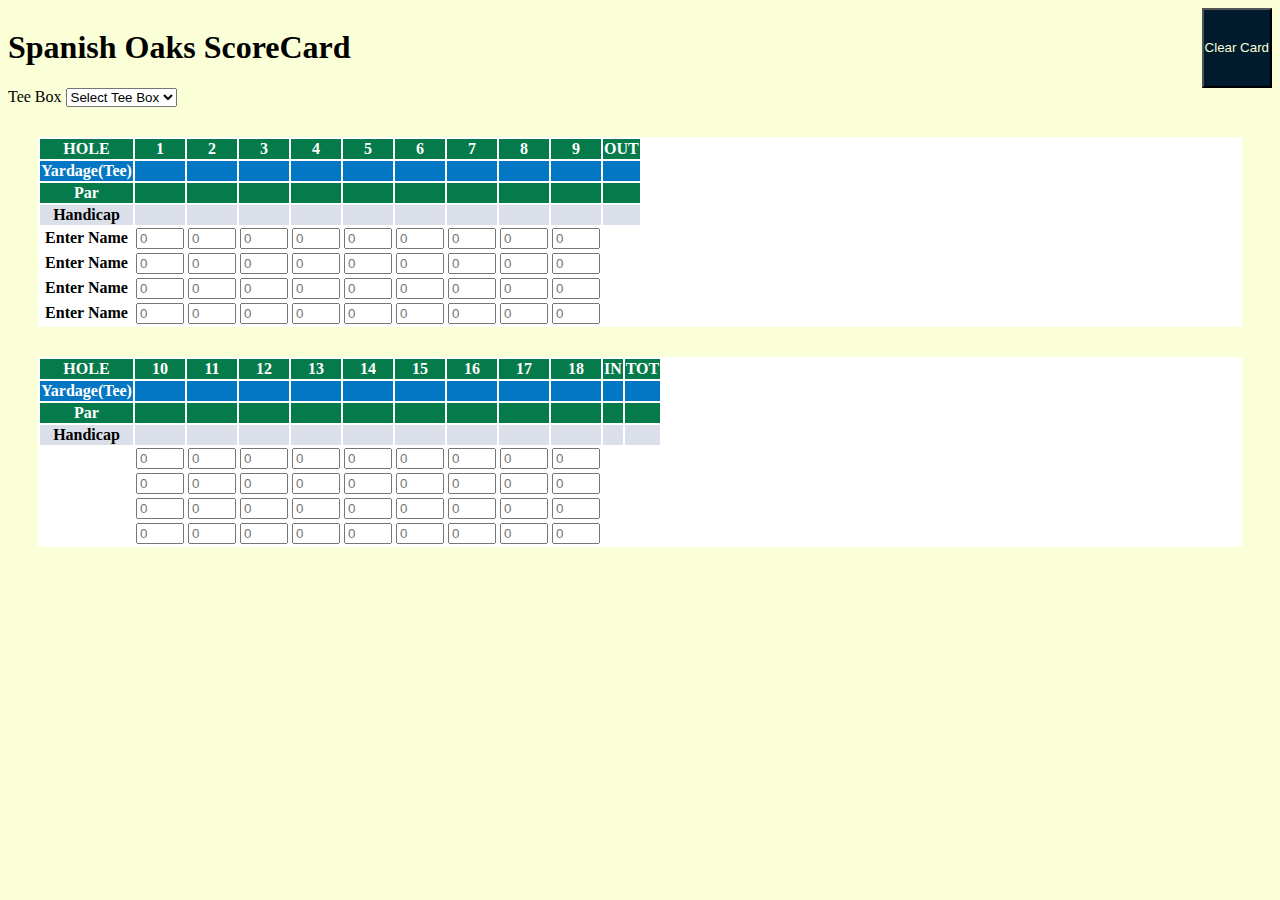
==== commit d6241288: "added oninput functions to edit text fields for names, finished all functionality and style for one " ====
--- a/scorecard.html
+++ b/scorecard.html
@@ -12,7 +12,11 @@
     <div class="container">
         <div class="form-group">
             <form action="" >
-                <h1>Spanish Oaks ScoreCard</h1>
+                <div class="header">
+                    <h1>Spanish Oaks ScoreCard</h1>
+                    <button type="button" onClick="clearData()">Clear Card</button>
+                </div>
+                
                 <!-- <label for="course-select">Select Course</label>
                 <select class="form-control" id="course-select" name="courses">
                     <option value="Select">Select</option>
@@ -40,7 +44,7 @@
           
         
           
-        <div class="table-responsive-md">
+        <div class="table-responsive-lg">
             <table class="table table-bordered border-dark" id="table1">
                 <thead>
                     <tr class="out-hole-head">
@@ -70,7 +74,7 @@
                         <td class="yardOut" id="y7"></td>
                         <td class="yardOut" id="y8"></td>
                         <td class="yardOut" id="y9"></td>
-                        <td id="out-yard-total">out Ytotal</td>
+                        <td id="out-yard-total"></td>
                     </tr>
 
                     <tr class="out-par-row">
@@ -84,7 +88,7 @@
                         <td class="parOut" id="p7"></td>
                         <td class="parOut" id="p8"></td>
                         <td class="parOut" id="p9"></td>
-                        <td id="out-par-total">out Ptotal</td>
+                        <td id="out-par-total"></td>
                     </tr>
 
                     <tr class="out-hand-row">
@@ -98,25 +102,25 @@
                         <td class="handOut" id="h7"></td>
                         <td class="handOut" id="h8"></td>
                         <td class="handOut" id="h9"></td>
-                        <td id="out-hand-total">out Htotal</td>
-                    </tr>
-
-                    <tr>
-                        <th scope="row" class="player1Out" contenteditable="true">Player 1</th>
-                        <td><input type="number" class="score-1" name="quantity" min="1" placeholder="0"></td>
-                        <td><input type="number" class="score-1" name="quantity" min="1" placeholder="0"></td>
-                        <td><input type="number" class="score-1" name="quantity" min="1" placeholder="0"></td>
-                        <td><input type="number" class="score-1" name="quantity" min="1" placeholder="0"></td>
-                        <td><input type="number" class="score-1" name="quantity" min="1" placeholder="0"></td>
-                        <td><input type="number" class="score-1" name="quantity" min="1" placeholder="0"></td>
-                        <td><input type="number" class="score-1" name="quantity" min="1" placeholder="0"></td>
-                        <td><input type="number" class="score-1" name="quantity" min="1" placeholder="0"></td>
-                        <td><input type="number" class="score-1" name="quantity" min="1" placeholder="0"></td>
-                        <td id="playerOutTotal"></td>
-                    </tr>
-
-                    <tr>
-                        <th scope="row" class="player2Out" contenteditable="true">Player 2</th>
+                        <td id="out-hand-total"></td>
+                    </tr>
+
+                    <tr>
+                        <th scope="row" id="player1Out" oninput="changePlayer1()" contenteditable="true">Enter Name</th>
+                        <td><input type="number" class="score-1" name="quantity" min="1" placeholder="0"></td>
+                        <td><input type="number" class="score-1" name="quantity" min="1" placeholder="0"></td>
+                        <td><input type="number" class="score-1" name="quantity" min="1" placeholder="0"></td>
+                        <td><input type="number" class="score-1" name="quantity" min="1" placeholder="0"></td>
+                        <td><input type="number" class="score-1" name="quantity" min="1" placeholder="0"></td>
+                        <td><input type="number" class="score-1" name="quantity" min="1" placeholder="0"></td>
+                        <td><input type="number" class="score-1" name="quantity" min="1" placeholder="0"></td>
+                        <td><input type="number" class="score-1" name="quantity" min="1" placeholder="0"></td>
+                        <td><input type="number" class="score-1" name="quantity" min="1" placeholder="0"></td>
+                        <td id="player1OutTotal"></td>
+                    </tr>
+
+                    <tr>
+                        <th scope="row" id="player2Out" oninput="changePlayer2()" contenteditable="true">Enter Name</th>
                         <td><input type="number" class="score-2" name="quantity" min="1" placeholder="0"></td>
                         <td><input type="number" class="score-2" name="quantity" min="1" placeholder="0"></td>
                         <td><input type="number" class="score-2" name="quantity" min="1" placeholder="0"></td>
@@ -130,7 +134,7 @@
                     </tr>
 
                     <tr>
-                        <th scope="row" class="player3Out" contenteditable="true">Player 3</th>
+                        <th scope="row" id="player3Out" oninput="changePlayer3()" contenteditable="true">Enter Name</th>
                         <td><input type="number" class="score-3" name="quantity" min="1" placeholder="0"></td>
                         <td><input type="number" class="score-3" name="quantity" min="1" placeholder="0"></td>
                         <td><input type="number" class="score-3" name="quantity" min="1" placeholder="0"></td>
@@ -144,7 +148,7 @@
                     </tr>
 
                     <tr>
-                        <th scope="row" class="player4Out" contenteditable="true">Player 4</th>
+                        <th scope="row" id="player4Out" oninput="changePlayer4()" contenteditable="true">Enter Name</th>
                         <td><input type="number" class="score-4" name="quantity" min="1" placeholder="0"></td>
                         <td><input type="number" class="score-4" name="quantity" min="1" placeholder="0"></td>
                         <td><input type="number" class="score-4" name="quantity" min="1" placeholder="0"></td>
@@ -161,7 +165,7 @@
         </div>
 
 
-        <div class="table-responsive-md">
+        <div class="table-responsive-lg">
             <table class="table table-bordered border-dark" id="table2">
                 <thead>
                     <tr class="in-hole-head">
@@ -175,7 +179,7 @@
                         <th scope="col">16</th>
                         <th scope="col">17</th>
                         <th scope="col">18</th>
-                        <th scope="col">In</th>
+                        <th scope="col">IN</th>
                         <th scope="col">TOT</th>
                     </tr>
                 </thead>
@@ -226,22 +230,22 @@
                     </tr>
 
                     <tr>
-                        <th scope="row" class="player1In" contenteditable="true">Out Player1</th>
-                        <td><input type="number" class="score-1" name="quantity" min="1" placeholder="0"></td>
-                        <td><input type="number" class="score-1" name="quantity" min="1" placeholder="0"></td>
-                        <td><input type="number" class="score-1" name="quantity" min="1" placeholder="0"></td>
-                        <td><input type="number" class="score-1" name="quantity" min="1" placeholder="0"></td>
-                        <td><input type="number" class="score-1" name="quantity" min="1" placeholder="0"></td>
-                        <td><input type="number" class="score-1" name="quantity" min="1" placeholder="0"></td>
-                        <td><input type="number" class="score-1" name="quantity" min="1" placeholder="0"></td>
-                        <td><input type="number" class="score-1" name="quantity" min="1" placeholder="0"></td>
-                        <td><input type="number" class="score-1" name="quantity" min="1" placeholder="0"></td>
-                        <td id="playerInTotal"></td>
-                        <td id="all-score"></td>
-                    </tr>
-
-                    <tr>
-                        <th scope="row" class="player2In" contenteditable="true">Out Player2</th>
+                        <th scope="row" class="playerIn1"></th>
+                        <td><input type="number" class="score-1" name="quantity" min="1" placeholder="0"></td>
+                        <td><input type="number" class="score-1" name="quantity" min="1" placeholder="0"></td>
+                        <td><input type="number" class="score-1" name="quantity" min="1" placeholder="0"></td>
+                        <td><input type="number" class="score-1" name="quantity" min="1" placeholder="0"></td>
+                        <td><input type="number" class="score-1" name="quantity" min="1" placeholder="0"></td>
+                        <td><input type="number" class="score-1" name="quantity" min="1" placeholder="0"></td>
+                        <td><input type="number" class="score-1" name="quantity" min="1" placeholder="0"></td>
+                        <td><input type="number" class="score-1" name="quantity" min="1" placeholder="0"></td>
+                        <td><input type="number" class="score-1" name="quantity" min="1" placeholder="0"></td>
+                        <td id="player1InTotal"></td>
+                        <td class="all-score-style" id="all-1-score"></td>
+                    </tr>
+
+                    <tr>
+                        <th scope="row" class="playerIn2"></th>
                         <td><input type="number" class="score-2" name="quantity" min="1" placeholder="0"></td>
                         <td><input type="number" class="score-2" name="quantity" min="1" placeholder="0"></td>
                         <td><input type="number" class="score-2" name="quantity" min="1" placeholder="0"></td>
@@ -252,11 +256,11 @@
                         <td><input type="number" class="score-2" name="quantity" min="1" placeholder="0"></td>
                         <td><input type="number" class="score-2" name="quantity" min="1" placeholder="0"></td>
                         <td id="player2InTotal"></td>
-                        <td id="all-2-score"></td>
-                    </tr>
-
-                    <tr>
-                        <th scope="row" class="player3In" contenteditable="true">Out Player3</th>
+                        <td class="all-score-style" id="all-2-score"></td>
+                    </tr>
+
+                    <tr>
+                        <th scope="row" class="playerIn3"></th>
                         <td><input type="number" class="score-3" name="quantity" min="1" placeholder="0"></td>
                         <td><input type="number" class="score-3" name="quantity" min="1" placeholder="0"></td>
                         <td><input type="number" class="score-3" name="quantity" min="1" placeholder="0"></td>
@@ -267,11 +271,11 @@
                         <td><input type="number" class="score-3" name="quantity" min="1" placeholder="0"></td>
                         <td><input type="number" class="score-3" name="quantity" min="1" placeholder="0"></td>
                         <td id="player3InTotal"></td>
-                        <td id="all-3-score"></td>
-                    </tr>
-
-                    <tr>
-                        <th scope="row" class="player4In" contenteditable="true">Out Player4</th>
+                        <td class="all-score-style" id="all-3-score"></td>
+                    </tr>
+
+                    <tr>
+                        <th scope="row" class="playerIn4"></th>
                         <td><input type="number" class="score-4" name="quantity" min="1" placeholder="0"></td>
                         <td><input type="number" class="score-4" name="quantity" min="1" placeholder="0"></td>
                         <td><input type="number" class="score-4" name="quantity" min="1" placeholder="0"></td>
@@ -282,47 +286,13 @@
                         <td><input type="number" class="score-4" name="quantity" min="1" placeholder="0"></td>
                         <td><input type="number" class="score-4" name="quantity" min="1" placeholder="0"></td>
                         <td id="player4InTotal"></td>
-                        <td id="all-4-score"></td>
+                        <td class="all-score-style" id="all-4-score"></td>
                     </tr>
                 </tbody>
             </table>
         </div>
     </div>
 
-
-    <template id="playerIn">
-        <tr>
-            <th scope="row" class="player1Out" contenteditable="true">Player 1</th>
-            <td><input type="number" class="score-1" name="quantity" min="1" placeholder="0"></td>
-            <td><input type="number" class="score-1" name="quantity" min="1" placeholder="0"></td>
-            <td><input type="number" class="score-1" name="quantity" min="1" placeholder="0"></td>
-            <td><input type="number" class="score-1" name="quantity" min="1" placeholder="0"></td>
-            <td><input type="number" class="score-1" name="quantity" min="1" placeholder="0"></td>
-            <td><input type="number" class="score-1" name="quantity" min="1" placeholder="0"></td>
-            <td><input type="number" class="score-1" name="quantity" min="1" placeholder="0"></td>
-            <td><input type="number" class="score-1" name="quantity" min="1" placeholder="0"></td>
-            <td><input type="number" class="score-1" name="quantity" min="1" placeholder="0"></td>
-            <td id="playerOutTotal"></td>
-        </tr>
-    </template>
-    <template id="playerOut">
-        <tr>
-            <th scope="row" class="player1In" contenteditable="true">Out Player</th>
-            <td><input type="number" class="score-1" name="quantity" min="1" placeholder="0"></td>
-            <td><input type="number" class="score-1" name="quantity" min="1" placeholder="0"></td>
-            <td><input type="number" class="score-1" name="quantity" min="1" placeholder="0"></td>
-            <td><input type="number" class="score-1" name="quantity" min="1" placeholder="0"></td>
-            <td><input type="number" class="score-1" name="quantity" min="1" placeholder="0"></td>
-            <td><input type="number" class="score-1" name="quantity" min="1" placeholder="0"></td>
-            <td><input type="number" class="score-1" name="quantity" min="1" placeholder="0"></td>
-            <td><input type="number" class="score-1" name="quantity" min="1" placeholder="0"></td>
-            <td><input type="number" class="score-1" name="quantity" min="1" placeholder="0"></td>
-            <td id="playerInTotal"></td>
-            <td id="all-score"></td>
-        </tr>
-    </template>
-
-
 </body>
 <script src="./js/main.js"></script>
 </html>--- a/css/style.css
+++ b/css/style.css
@@ -2,7 +2,7 @@
   background-color: #FAFFD8;
 }
 
-.table-responsive-md {
+.table-responsive-lg {
   background-color: white;
   margin: 30px;
 }
@@ -30,8 +30,19 @@
   width: 40px;
 }
 
-#all-score {
+.all-score-style {
   font-weight: bold;
 }
 
+.header {
+  display: flex;
+  justify-content: space-between;
+}
+
+button {
+  background: #001B2E;
+  color: #FAFFD8;
+  padding: 0 1px;
+}
+
 /*# sourceMappingURL=style.css.map */
